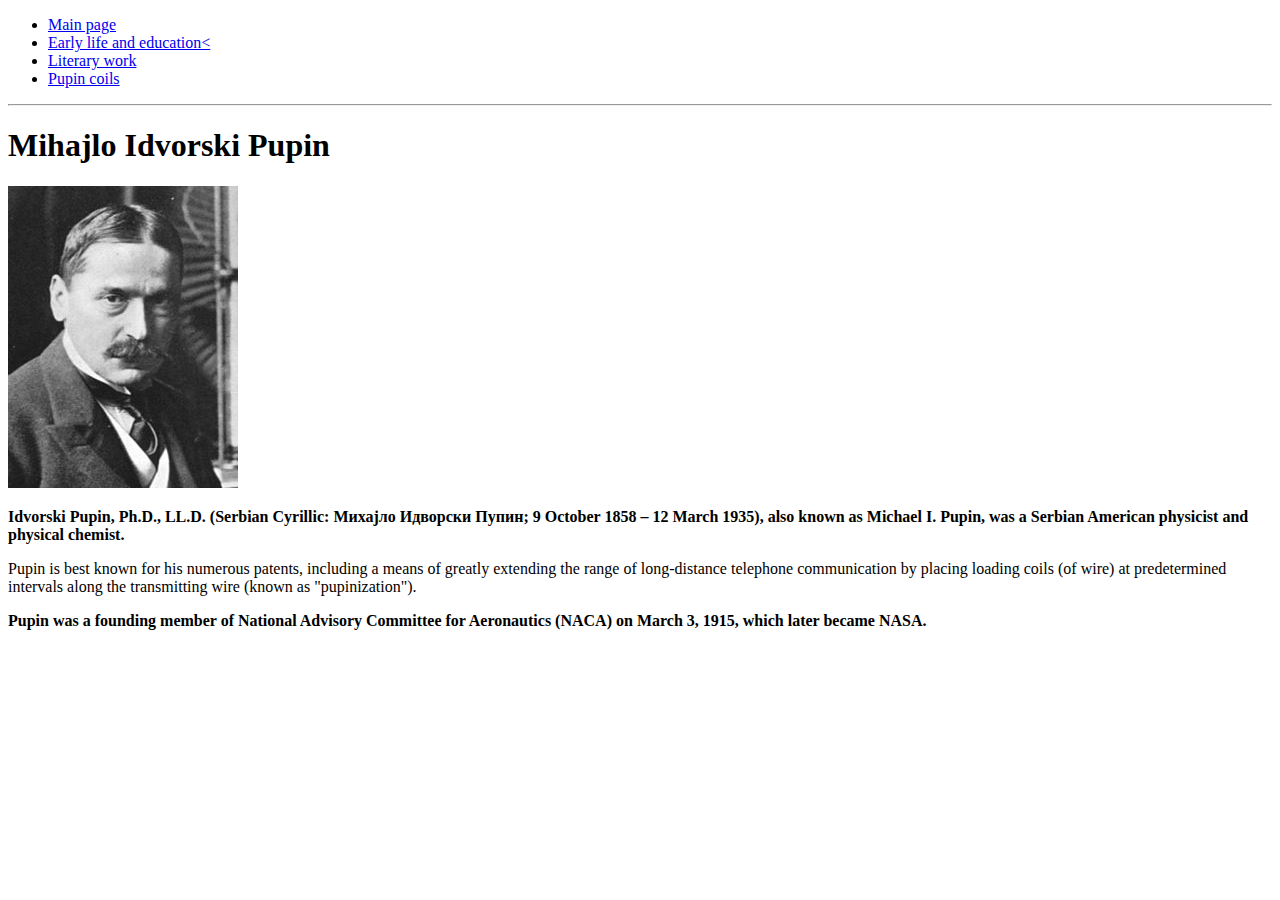
==== html_asgn3/index.html @ 80c0d376 "assign3" ====
<!DOCTYPE html>
<html lang="en">
<head>
    <meta charset="UTF-8">
    <meta name="viewport" content="width=device-width, initial-scale=1.0">
    <title>Mini site HTML</title>
</head>
<body>
    <nav>
        <ul>
            <li><a href="index.html">Main page</a></li>
            <li><a href="early_life.html">Early life and education<</a></li>
            <li><a href="literary_work.html">Literary work</a></li>
            <li><a href="pupin.html">Pupin coils</a></li>
        </ul>
    </nav>
    <hr>
    <main>
        <h1>Mihajlo Idvorski Pupin</h1>
        <img src="images/pupin.jpg" alt="Image Mihajlo Idvorski Pupin" title="Mihajlo Idvorski Pupin">
        <div>
            <p><b> Idvorski Pupin, Ph.D., LL.D. (Serbian Cyrillic: Михајло Идворски Пупин; 9 October 1858 – 12 March 1935), also known as Michael I. Pupin, was a Serbian American physicist and physical chemist. </b></p>
    
            <p>Pupin is best known for his numerous patents, including a means of greatly extending the range of long-distance telephone communication by placing loading coils (of wire) at predetermined intervals along the transmitting wire (known as "pupinization"). </p>

            <p><b>Pupin was a founding member of National Advisory Committee for Aeronautics (NACA) on March 3, 1915, which later became NASA.</b></p>
        </div>
    </main>
</body>
</html>
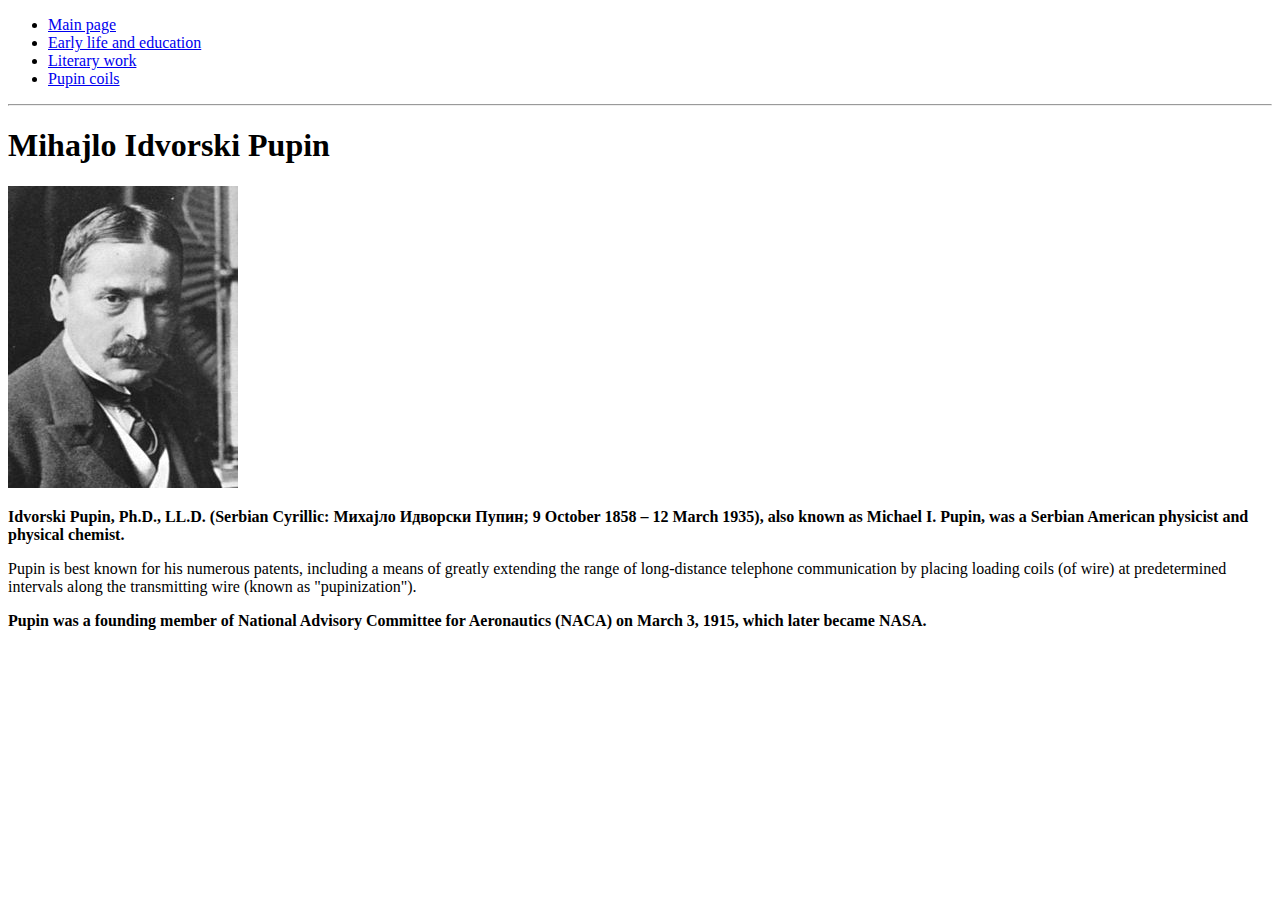
==== commit 3708c232: "asign3" ====
--- a/html_asgn3/index.html
+++ b/html_asgn3/index.html
@@ -9,7 +9,7 @@
     <nav>
         <ul>
             <li><a href="index.html">Main page</a></li>
-            <li><a href="early_life.html">Early life and education<</a></li>
+            <li><a href="early_life.html">Early life and education</a></li>
             <li><a href="literary_work.html">Literary work</a></li>
             <li><a href="pupin.html">Pupin coils</a></li>
         </ul>
